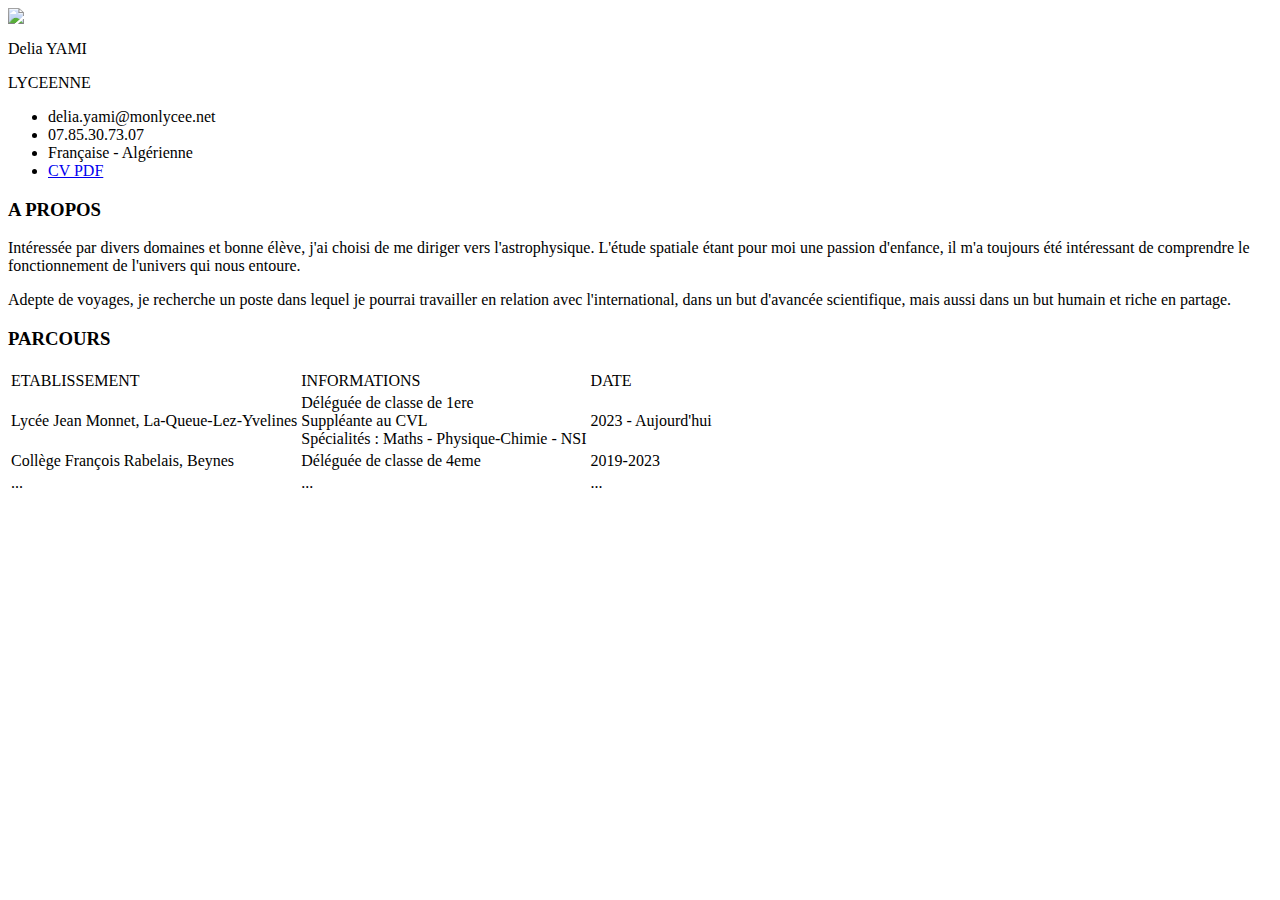
==== cv.html @ 1f5d3886 "Add files via upload" ====
<html lang="fr">
    <head>
        <title>Mon CV</title>
        <link rel="stylesheet" href="style-cv.css">
    </head>
    <body>
        <div class="bande">
            <div class="id">
                <img src="./img/dd.JPG" class="item un">
                <p class="item deux">Delia YAMI</p>
                <p class="item trois">LYCEENNE</p>
            </div>
            <p class="vide"></p>
            <ul>
                <li>delia.yami@monlycee.net</li>
                <li>07.85.30.73.07</li>
                <li>Française - Algérienne</li>
                <li><a href="cv.pdf">CV PDF</a></li>
            </ul>
        </div>
        <div class="txt">
            <div class="bloc prop">
                <h3>A PROPOS</h3>
                <p>
                    Intéressée par divers domaines et bonne élève, j'ai choisi de me diriger
                    vers l'astrophysique. L'étude spatiale étant pour moi une passion d'enfance,
                    il m'a toujours été intéressant de comprendre le fonctionnement de l'univers qui nous entoure.
                </p>
                <p>
                    Adepte de voyages, je recherche un poste dans lequel je pourrai travailler en relation
                    avec l'international, dans un but d'avancée scientifique, mais aussi dans un but humain et riche en partage.
                </p>
            </div>
            <div class="bloc parcours">
                <h3>PARCOURS</h3>
                <table>
                    <tr class="hautable">
                        <td>ETABLISSEMENT</td>
                        <td>INFORMATIONS</td>
                        <td>DATE</td>
                    </tr>
                    <tr>
                        <td>Lycée Jean Monnet, La-Queue-Lez-Yvelines</td>
                        <td>Déléguée de classe de 1ere <br> 
                            Suppléante au CVL <br> 
                            Spécialités : Maths - Physique-Chimie - NSI </td>
                        <td>2023 - Aujourd'hui</td>
                    </tr>
                    <tr>
                        <td>Collège François Rabelais, Beynes</td>
                        <td>Déléguée de classe de 4eme</td>
                        <td>2019-2023</td>
                    </tr>
                    <tr>
                        <td>...</td>
                        <td>...</td>
                        <td>...</td>
                    </tr>
                </table>
                <p></p>
            </div>
        </div>
    </body>
</html>
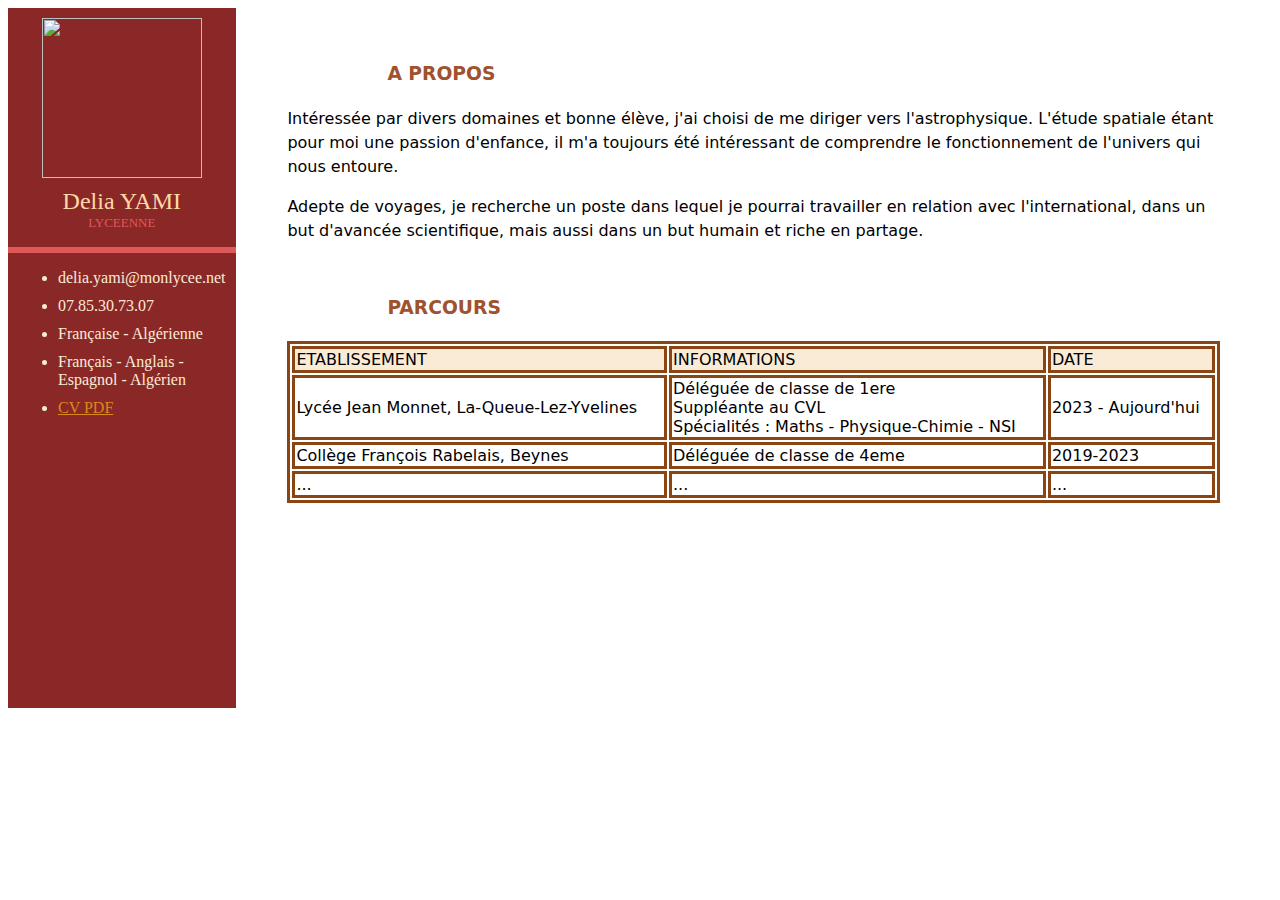
==== commit 6bf33eca: "Add files via upload" ====
--- a/cv.html
+++ b/cv.html
@@ -15,6 +15,7 @@
                 <li>delia.yami@monlycee.net</li>
                 <li>07.85.30.73.07</li>
                 <li>Française - Algérienne</li>
+                <li>Français - Anglais - Espagnol - Algérien</li>
                 <li><a href="cv.pdf">CV PDF</a></li>
             </ul>
         </div>
--- a/style-cv.css
+++ b/style-cv.css
@@ -0,0 +1,69 @@
+body{
+    display: flex ;
+}
+
+.item{
+    margin: 0;
+}
+img{
+    height: 160px;
+    padding: 10px;
+}
+
+.deux{
+    font-size: x-large;
+    color: rgb(254, 216, 165);
+}
+.trois{
+    color: rgb(223, 89, 89);
+    font-size: small;
+}
+
+
+.bande{    
+    width: 250px;
+    height: 700px;
+    background-color: rgb(138, 40, 40);
+}
+
+.id{
+    text-align: center;
+}
+
+.vide{
+    border:solid rgb(223, 89, 89) ;
+}
+
+li{
+    color: antiquewhite;
+    margin: 10px    ;
+}
+
+a{
+    color: rgb(219, 136, 27);
+}
+
+h3{
+    margin-left: 100px;
+    color: sienna;
+}
+
+.bloc{
+    margin: 5%;
+    margin-bottom: 0;
+    line-height: 1.5;
+    font-family: system-ui, -apple-system, BlinkMacSystemFont, 'Segoe UI', Roboto, Oxygen, Ubuntu, Cantarell, 'Open Sans', 'Helvetica Neue', sans-serif;
+
+}
+
+table,tr,td{
+    border: solid saddlebrown;
+}
+
+table{
+    width: 100%;
+}
+
+.hautable{
+    background-color: antiquewhite;
+}